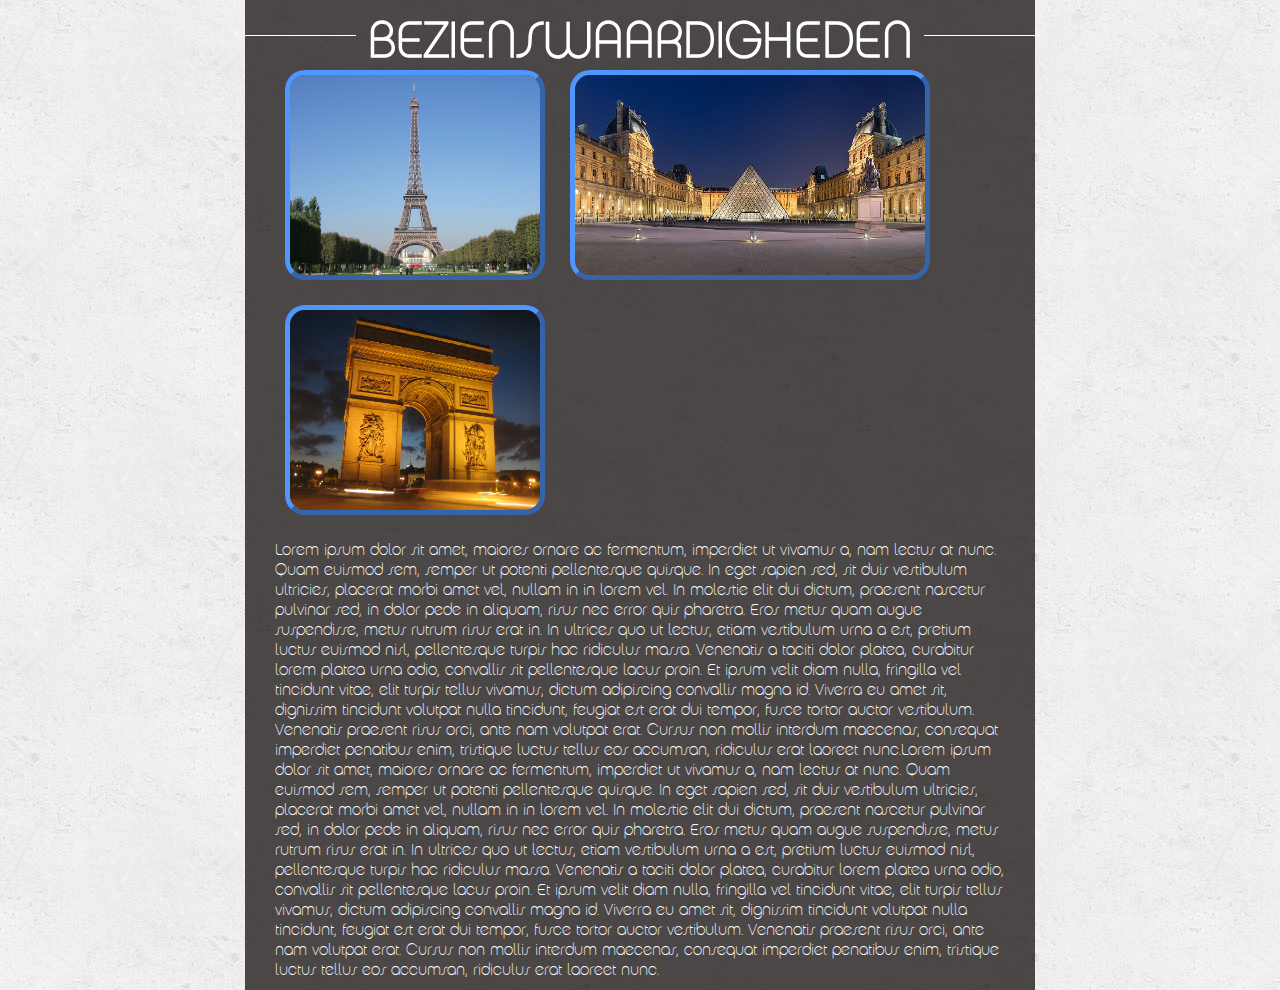
==== bezienswaardigheden.html @ b1a64bb4 "start" ====
<!DOCTYPE html>
<html>
<head>
<title>Bezienswaardigheden</title>
<link href="style.css" rel="stylesheet" type="text/css" />
</head>

<body>
<div id="container"><!--CONTAINER-->
<h1>Bezienswaardigheden</h1>
<div class="Inspringen"><!--INSPRINGEN-->
<img src="images/bezienswaardigheden/Eifel.jpg" alt="Eifeltoren" width="250" height="200px"></img>
<img src="images/bezienswaardigheden/Louvre.jpg" alt="Arc de Triomphe" width="350" height="200px"></img>
<img src="images/bezienswaardigheden/ArcTriomphe.jpg" alt="Museum van Louvre" width="250" height="200px"></img>
</div><!--/INSPRINGEN-->
<p>
Lorem ipsum dolor sit amet, maiores ornare ac fermentum, imperdiet ut vivamus a, nam lectus at nunc. 
Quam euismod sem, semper ut potenti pellentesque quisque. In eget sapien sed, sit duis vestibulum 
ultricies, placerat morbi amet vel, nullam in in lorem vel. In molestie elit dui dictum, praesent 
nascetur pulvinar sed, in dolor pede in aliquam, risus nec error quis pharetra. Eros metus quam 
augue suspendisse, metus rutrum risus erat in.  In ultrices quo ut lectus, etiam vestibulum urna a 
est, pretium luctus euismod nisl, pellentesque turpis hac ridiculus massa. Venenatis a taciti dolor 
platea, curabitur lorem platea urna odio, convallis sit pellentesque lacus proin. Et ipsum velit 
diam nulla, fringilla vel tincidunt vitae, elit turpis tellus vivamus, dictum adipiscing convallis 
magna id. Viverra eu amet sit, dignissim tincidunt volutpat nulla tincidunt, feugiat est erat dui 
tempor, fusce tortor auctor vestibulum. Venenatis praesent risus orci, ante nam volutpat erat. 
Cursus non mollis interdum maecenas, consequat imperdiet penatibus enim, tristique luctus tellus 
eos accumsan, ridiculus erat laoreet nunc.Lorem ipsum dolor sit amet, maiores ornare ac fermentum, 
imperdiet ut vivamus a, nam lectus at nunc. Quam euismod sem, semper ut potenti pellentesque 
quisque. In eget sapien sed, sit duis vestibulum ultricies, placerat morbi amet vel, nullam in in 
lorem vel. In molestie elit dui dictum, praesent nascetur pulvinar sed, in dolor pede in aliquam, 
risus nec error quis pharetra. Eros metus quam augue suspendisse, metus rutrum risus erat in. In 
ultrices quo ut lectus, etiam vestibulum urna a est, pretium luctus euismod nisl, pellentesque 
turpis hac ridiculus massa. Venenatis a taciti dolor platea, curabitur lorem platea urna odio, 
convallis sit pellentesque lacus proin. Et ipsum velit diam nulla, fringilla vel tincidunt vitae, 
elit turpis tellus vivamus, dictum adipiscing convallis magna id. Viverra eu amet sit, dignissim 
tincidunt volutpat nulla tincidunt, feugiat est erat dui tempor, fusce tortor auctor vestibulum. 
Venenatis praesent risus orci, ante nam volutpat erat. Cursus non mollis interdum maecenas, 
consequat imperdiet penatibus enim, tristique luctus tellus eos accumsan, ridiculus erat laoreet 
nunc.
</p>
</div><!--/CONTAINER-->
</body>
</html>
---- style.css ----
/**ALGEMEEN**/
@font-face{
    font-family: CustomFont;
    src: url(fonts/font.ttf);
}
*{
    margin: 0px;
	padding: 0px;
	font-family: CustomFont;
	color: white;
	font-size: 100%;
}
header, footer, nav{
	display: block;
}
#container{
	margin: 0px auto; 
	padding: 10px; 
	width: 770px;
	background-repeat: no-repeat;
    background-color: rgba(5, 0, 0, 0.7);
}
body{
	background: url(background/concrete_seamless.png);
	background-color:rgba(255, 255, 255);
}
p{
	margin-left:20px;
	margin-right:20px;
}
h1{
    display: table;
    white-space: nowrap;
	text-align: center;
	text-transform: uppercase;
	font-weight: bold;
	font-size: 50px;
}
h1:before{
	right: 1.5%;
}
h1:after{
	left: 1.5%;
}
h1:before, h1:after{
      border-top: 1px solid white;
      content: '';
      display: table-cell;
      position: relative;
      top: 0.5em;
      width: 40%;
}
 /**STARTPAGINA**/
 .navbar{
	background-color: rgba(0, 0, 0, 0);
	border: none;
}
.navbar-nav {
    width: 100%;
    text-align: center;
}
.navbar-nav > li {
      float: none;
      display: inline-block;
}
.nav.navbar-nav li a {
   color: #FFF;
 }
 .nav.navbar-nav li a:hover {
   color: #000;
 }
.navbar-brand a{
 	color: #FFF;
 	font-size: 2.5em;
 	padding-top: 20px;
 }
/**HOTEL**/
/**KAMERS**/
.room-text{
  width: 440px;
  padding: 0px;
  display: inline-block;
}
.room-image{
  width: 325px;
  display: inline-block;
  vertical-align: top;
}
/**VOORZIENINGEN**/
/**HOTEL**/
/**VOORZIENINGEN**/
#left-side{
  padding: 0px;
  display: inline-block;
}
#right-side{
  width: 325px;
  display: inline-block;
  vertical-align: top;
}
/**BEZIENSWAARDIGHEDEN**/
.Inspringen img{
	margin-left:20px;
	margin-bottom:20px;
	border-radius: 20px 20px 20px 20px; border: 5px outset rgb(80, 150, 255);
}
.Inspringen{
	margin-left:10px;
}
/**OMGEVING**/
/**EVENEMENTEN**/
/**CONTACT**/
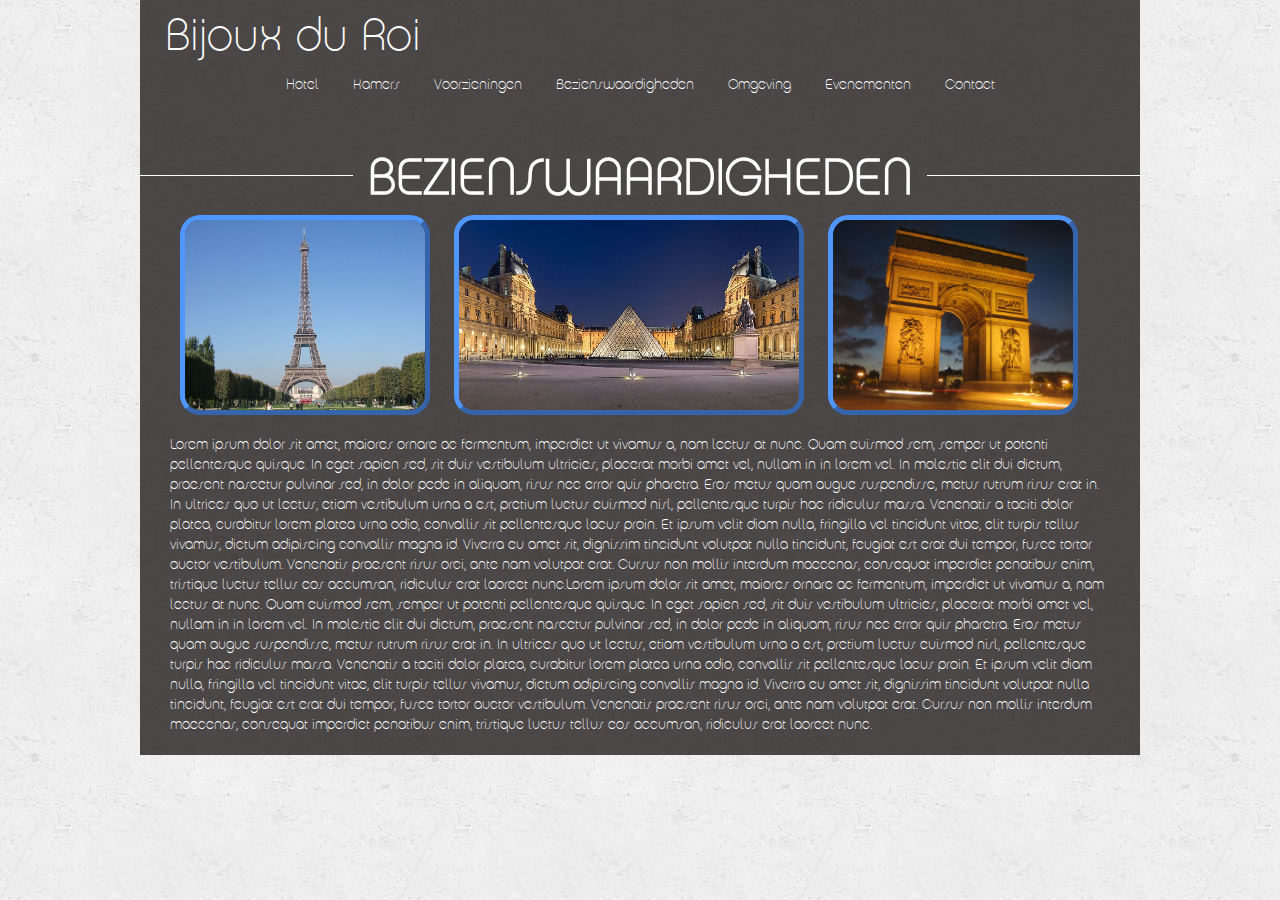
==== commit 3350a0b2: "Gead" ====
--- a/bezienswaardigheden.html
+++ b/bezienswaardigheden.html
@@ -2,11 +2,30 @@
 <html>
 <head>
 <title>Bezienswaardigheden</title>
+<link href="css/bootstrap.min.css" rel="stylesheet" />
 <link href="style.css" rel="stylesheet" type="text/css" />
 </head>
+<div id="container"><!--CONTAINER-->
+
+<header>
+<div class="navbar navbar-default">
+
+<span class="navbar-brand"><a>Bijoux du Roi</a></span>
+<div class="navbar">
+<ul class="nav navbar-nav">
+	<li><a href="startpagina.html">Hotel</a></li>
+	<li><a href="kamers.html">Kamers</a></li>
+	<li><a href="voorzieningen.html">Voorzieningen</a></li>
+	<li><a href="bezienswaardigheden.html">Bezienswaardigheden</a></li>
+	<li><a href="#">Omgeving</a></li>
+	<li><a href="kalender/demos/evenementen.html">Evenementen</a></li>
+	<li><a href="#">Contact</a></li>
+</ul>
+</div> <!--/NAVBAR-->
+</div> <!--/NAVBAR-DEFAULT-->
+</header>
 
 <body>
-<div id="container"><!--CONTAINER-->
 <h1>Bezienswaardigheden</h1>
 <div class="Inspringen"><!--INSPRINGEN-->
 <img src="images/bezienswaardigheden/Eifel.jpg" alt="Eifeltoren" width="250" height="200px"></img>
--- a/style.css
+++ b/style.css
@@ -16,7 +16,7 @@
 #container{
 	margin: 0px auto; 
 	padding: 10px; 
-	width: 770px;
+	width: 1000px;
 	background-repeat: no-repeat;
     background-color: rgba(5, 0, 0, 0.7);
 }
@@ -49,6 +49,9 @@
       position: relative;
       top: 0.5em;
       width: 40%;
+}
+#lijn{
+	
 }
  /**STARTPAGINA**/
  .navbar{
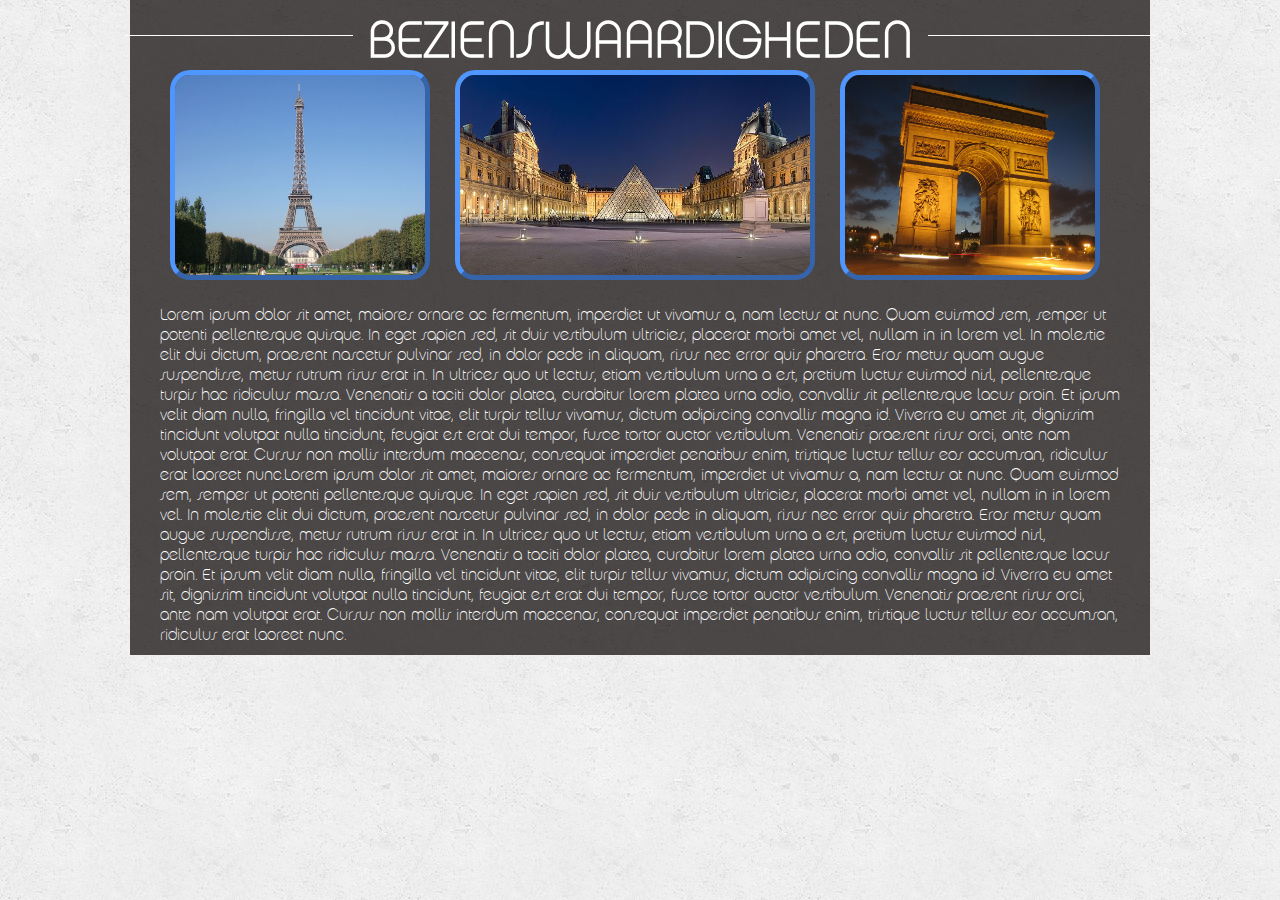
==== commit 4d0739e5: "Revert "Gead"" ====
--- a/bezienswaardigheden.html
+++ b/bezienswaardigheden.html
@@ -2,30 +2,11 @@
 <html>
 <head>
 <title>Bezienswaardigheden</title>
-<link href="css/bootstrap.min.css" rel="stylesheet" />
 <link href="style.css" rel="stylesheet" type="text/css" />
 </head>
-<div id="container"><!--CONTAINER-->
-
-<header>
-<div class="navbar navbar-default">
-
-<span class="navbar-brand"><a>Bijoux du Roi</a></span>
-<div class="navbar">
-<ul class="nav navbar-nav">
-	<li><a href="startpagina.html">Hotel</a></li>
-	<li><a href="kamers.html">Kamers</a></li>
-	<li><a href="voorzieningen.html">Voorzieningen</a></li>
-	<li><a href="bezienswaardigheden.html">Bezienswaardigheden</a></li>
-	<li><a href="#">Omgeving</a></li>
-	<li><a href="kalender/demos/evenementen.html">Evenementen</a></li>
-	<li><a href="#">Contact</a></li>
-</ul>
-</div> <!--/NAVBAR-->
-</div> <!--/NAVBAR-DEFAULT-->
-</header>
 
 <body>
+<div id="container"><!--CONTAINER-->
 <h1>Bezienswaardigheden</h1>
 <div class="Inspringen"><!--INSPRINGEN-->
 <img src="images/bezienswaardigheden/Eifel.jpg" alt="Eifeltoren" width="250" height="200px"></img>
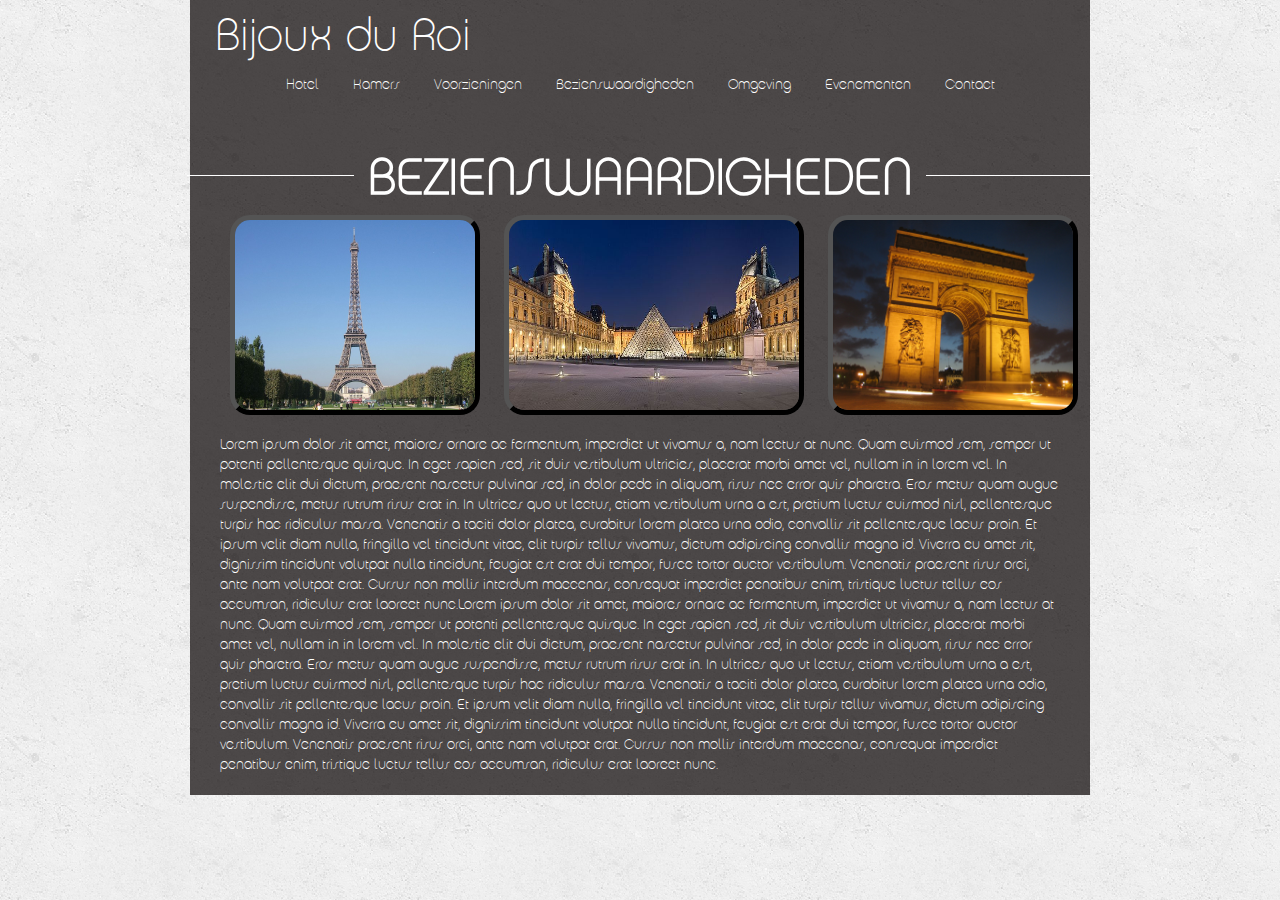
==== commit 0af8f997: "Nieuwe versie" ====
--- a/bezienswaardigheden.html
+++ b/bezienswaardigheden.html
@@ -2,15 +2,34 @@
 <html>
 <head>
 <title>Bezienswaardigheden</title>
+<link href="css/bootstrap.min.css" rel="stylesheet" />
 <link href="style.css" rel="stylesheet" type="text/css" />
 </head>
 
 <body>
 <div id="container"><!--CONTAINER-->
+
+<header>
+<div class="navbar navbar-default"><!--NAVBAR-DEFAULT-->
+<span class="navbar-brand"><a>Bijoux du Roi</a></span>
+<div class="navbar"> <!--NAVBAR-->
+<ul class="nav navbar-nav">
+	<li><a href="hotel.html">Hotel</a></li>
+	<li><a href="kamers.html">Kamers</a></li>
+	<li><a href="voorzieningen.html">Voorzieningen</a></li>
+	<li><a href="bezienswaardigheden.html">Bezienswaardigheden</a></li>
+	<li><a href="omgeving.html">Omgeving</a></li>
+	<li><a href="evenementen.html">Evenementen</a></li>
+	<li><a href="contact.html">Contact</a></li>
+</ul>
+</div> <!--/NAVBAR-->
+</div> <!--/NAVBAR-DEFAULT-->
+</header>
+
 <h1>Bezienswaardigheden</h1>
 <div class="Inspringen"><!--INSPRINGEN-->
 <img src="images/bezienswaardigheden/Eifel.jpg" alt="Eifeltoren" width="250" height="200px"></img>
-<img src="images/bezienswaardigheden/Louvre.jpg" alt="Arc de Triomphe" width="350" height="200px"></img>
+<img src="images/bezienswaardigheden/Louvre.jpg" alt="Arc de Triomphe" width="300" height="200px"></img>
 <img src="images/bezienswaardigheden/ArcTriomphe.jpg" alt="Museum van Louvre" width="250" height="200px"></img>
 </div><!--/INSPRINGEN-->
 <p>
--- a/style.css
+++ b/style.css
@@ -16,13 +16,14 @@
 #container{
 	margin: 0px auto; 
 	padding: 10px; 
-	width: 1000px;
+	width: 900px;
 	background-repeat: no-repeat;
     background-color: rgba(5, 0, 0, 0.7);
 }
 body{
 	background: url(background/concrete_seamless.png);
-	background-color:rgba(255, 255, 255);
+	background-color:rgb(255, 255, 255);
+	background-attachment: fixed;
 }
 p{
 	margin-left:20px;
@@ -53,7 +54,7 @@
 #lijn{
 	
 }
- /**STARTPAGINA**/
+ /**INDEX**/
  .navbar{
 	background-color: rgba(0, 0, 0, 0);
 	border: none;
@@ -77,7 +78,17 @@
  	font-size: 2.5em;
  	padding-top: 20px;
  }
-/**HOTEL**/
+ #titel{
+	position: absolute;
+	margin-left: 190px;
+	margin-top: 0px;
+}
+#logo{
+	position: absolute;
+	margin-left: 0px;
+	margin-top: 0px;
+	width: 150px;
+}
 /**KAMERS**/
 .room-text{
   width: 440px;
@@ -89,8 +100,6 @@
   display: inline-block;
   vertical-align: top;
 }
-/**VOORZIENINGEN**/
-/**HOTEL**/
 /**VOORZIENINGEN**/
 #left-side{
   padding: 0px;
@@ -105,11 +114,15 @@
 .Inspringen img{
 	margin-left:20px;
 	margin-bottom:20px;
-	border-radius: 20px 20px 20px 20px; border: 5px outset rgb(80, 150, 255);
+	border-radius: 20px 20px 20px 20px; 
+	border: 5px outset rgb(0, 0, 0);
 }
 .Inspringen{
 	margin-left:10px;
 }
 /**OMGEVING**/
 /**EVENEMENTEN**/
+a{
+	color:white;
+}
 /**CONTACT**/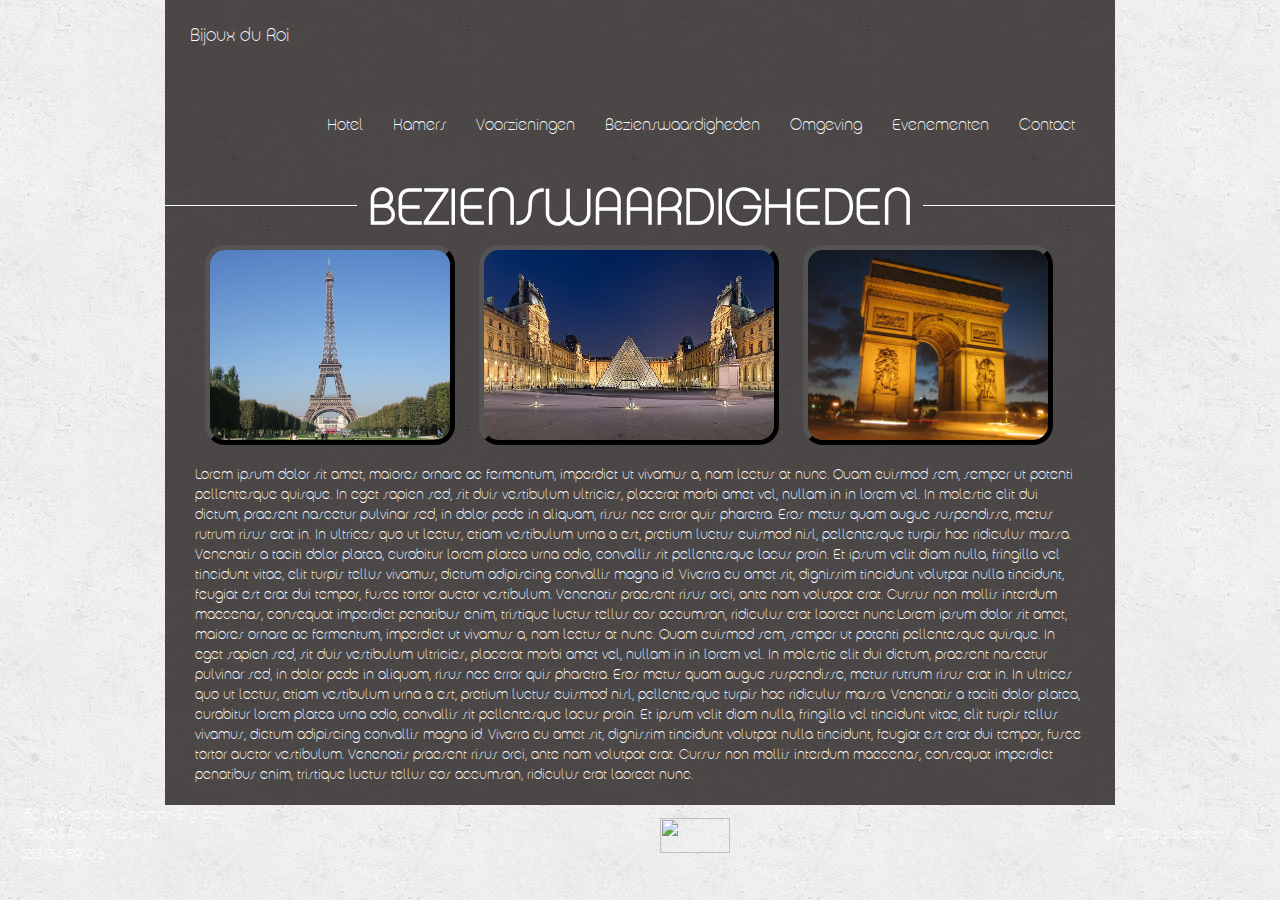
==== commit 728dc244: "Update footer" ====
--- a/bezienswaardigheden.html
+++ b/bezienswaardigheden.html
@@ -1,9 +1,10 @@
 <!DOCTYPE html>
-<html>
+<html lang="nl">
 <head>
-<title>Bezienswaardigheden</title>
-<link href="css/bootstrap.min.css" rel="stylesheet" />
-<link href="style.css" rel="stylesheet" type="text/css" />
+	<meta charset="UTF-8">
+	<title>Bijoux du Roi &middot; Bezienswaardigheden</title>
+	<link href="css/bootstrap.min.css" rel="stylesheet" />
+	<link href="style.css" rel="stylesheet" type="text/css" />
 </head>
 
 <body>
@@ -59,5 +60,16 @@
 nunc.
 </p>
 </div><!--/CONTAINER-->
+<footer>
+<table  style="width:100%">
+  <tr>
+    <td>152 Avenue des Champs-Élysées<br />
+		75008 Parijs, Frankrijk<br />
+		833/34 59 06</td>
+    <td><img src="images/facebook_twitter.png"/></td>
+    <td><div class="Right">© 2017 by students UCLL.</div></td>
+  </tr>
+ </table>
+</footer>
 </body>
 </html>--- a/style.css
+++ b/style.css
@@ -16,7 +16,7 @@
 #container{
 	margin: 0px auto; 
 	padding: 10px; 
-	width: 900px;
+	width: 950px;
 	background-repeat: no-repeat;
     background-color: rgba(5, 0, 0, 0.7);
 }
@@ -38,10 +38,10 @@
 	font-size: 50px;
 }
 h1:before{
-	right: 1.5%;
+	right: 1.15%;
 }
 h1:after{
-	left: 1.5%;
+	left: 1.15%;
 }
 h1:before, h1:after{
       border-top: 1px solid white;
@@ -51,54 +51,55 @@
       top: 0.5em;
       width: 40%;
 }
-#lijn{
-	
-}
  /**INDEX**/
  .navbar{
 	background-color: rgba(0, 0, 0, 0);
 	border: none;
 }
-.navbar-nav {
-    width: 100%;
-    text-align: center;
-}
-.navbar-nav > li {
-      float: none;
-      display: inline-block;
-}
 .nav.navbar-nav li a {
-   color: #FFF;
+   color: white;
+   text-decoration: none;
  }
  .nav.navbar-nav li a:hover {
    color: #000;
  }
-.navbar-brand a{
- 	color: #FFF;
- 	font-size: 2.5em;
- 	padding-top: 20px;
+ .nav.navbar-nav{
+	margin:40px 0px 0px 137px;	
+	width: 800px;
+	padding: 0px;
+	font-size: 16px;
  }
- #titel{
-	position: absolute;
-	margin-left: 190px;
-	margin-top: 0px;
+ .navbar-header h2 {
+ 	margin-top:0px;
+ 	padding-top:0px;
+ }
+ #titelheader{
+ 	font-size:3em;
+ 	margin-left:7px;
+ }
+ #bootstrap{
+ 	margin-top: 15px;
+ 	margin-left: 7px;
+ }
+.navbar-header a{
+ 	text-decoration: none;
 }
-#logo{
-	position: absolute;
-	margin-left: 0px;
-	margin-top: 0px;
-	width: 150px;
+header{
+	height:150px;
 }
 /**KAMERS**/
 .room-text{
   width: 440px;
   padding: 0px;
   display: inline-block;
+  margin-left:20px;   /**toegevoegd**/
+
 }
 .room-image{
-  width: 325px;
   display: inline-block;
   vertical-align: top;
+  border-radius: 20px 20px 20px 20px;  /**toegevoegd**/
+  border: 5px outset rgb(0, 0, 0); /**toegevoegd**/
 }
 /**VOORZIENINGEN**/
 #left-side{
@@ -106,9 +107,11 @@
   display: inline-block;
 }
 #right-side{
-  width: 325px;
   display: inline-block;
   vertical-align: top;
+}
+.Lijst{				/**toegevoegd**/
+	margin-left:50px;
 }
 /**BEZIENSWAARDIGHEDEN**/
 .Inspringen img{
@@ -125,4 +128,20 @@
 a{
 	color:white;
 }
-/**CONTACT**/+/**CONTACT**/
+
+/**FOOTER**/
+.Right{
+	text-align:right;
+}
+td>img{
+	display: block;
+    margin-left: auto;
+    margin-right: auto;
+    width: 5em;
+    height: 2.5em;
+}
+td{
+	padding-left:20px;
+	padding-right:20px;
+}